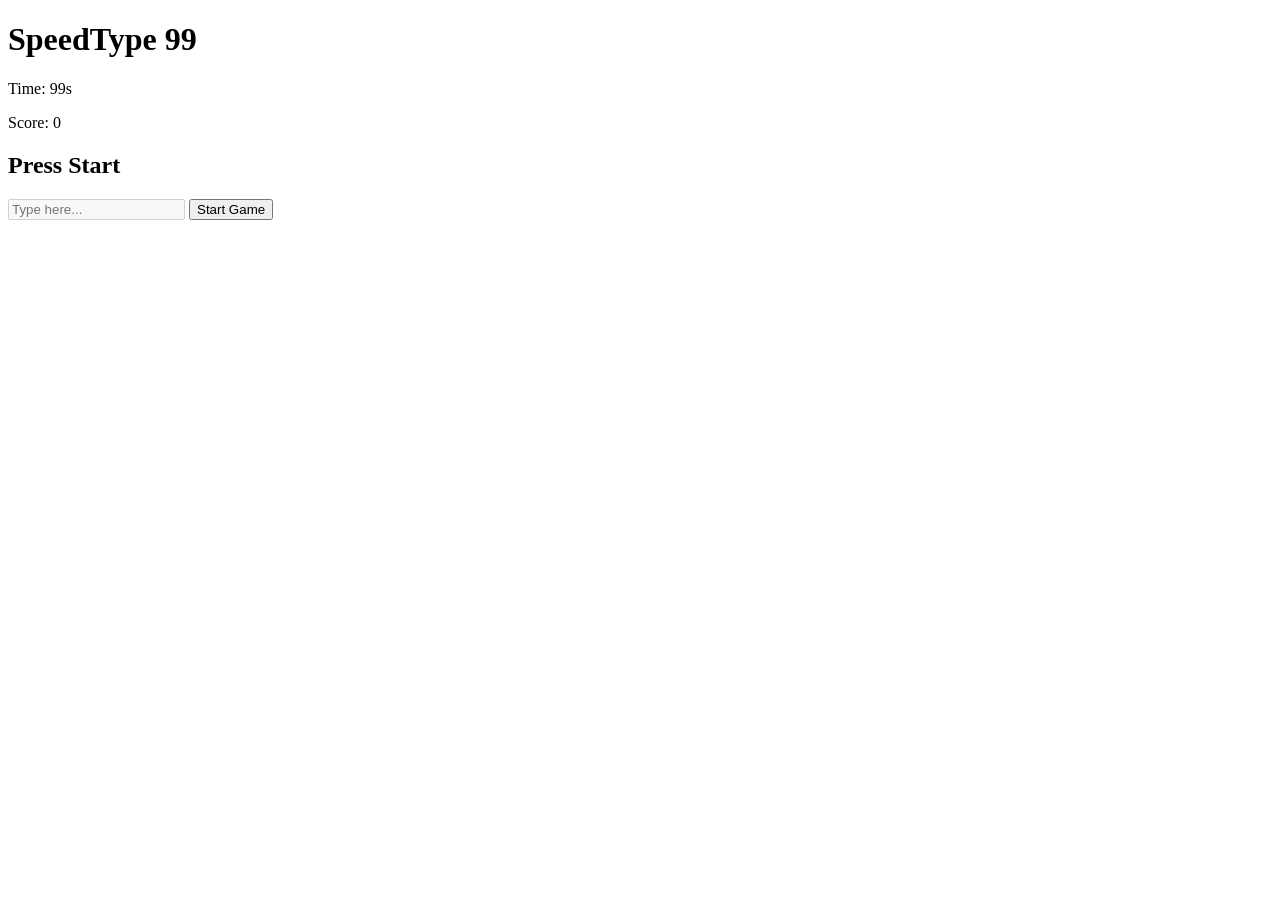
==== index02.html @ 267c3a09 "done" ====
<!DOCTYPE html>
<html>
    <head>
        <meta charset="utf-8">
        <meta name="viewport" content="width=device-width, initial-scale=1">
        <meta name="author" content="Ivan Chijindu">
        <meta name="description" content="Myfirst web page">
        <meta name="keywords" content="html, css, web, web development, javascript">
        <link rel="icon" href="./assets/media/Green-sky-Northern-Lights.jpg" type="image/x-icon">
        <script src="./assets/scripts/app.js" type="module"></script>
        <title>Fast-Typing Game</title>
        <link rel="stylesheet" href="./assets/styles/styles02.css" media="all">
    </head>
    <body>
        <h1>SpeedType 99</h1>

        <div id="game">
            <p>Time: <span id="time">99</span>s</p>
            <p>Score: <span id="score">0</span></p>

            <h2 id="word">Press Start</h2>

            <input type="text" id="input" placeholder="Type here..." disabled>

            <button id="startBtn">Start Game</button>
        </div>

        <audio id="bgMusic" src="music.mp3" loop></audio>

        <script src="script.js"></script>
    </body>
</html>
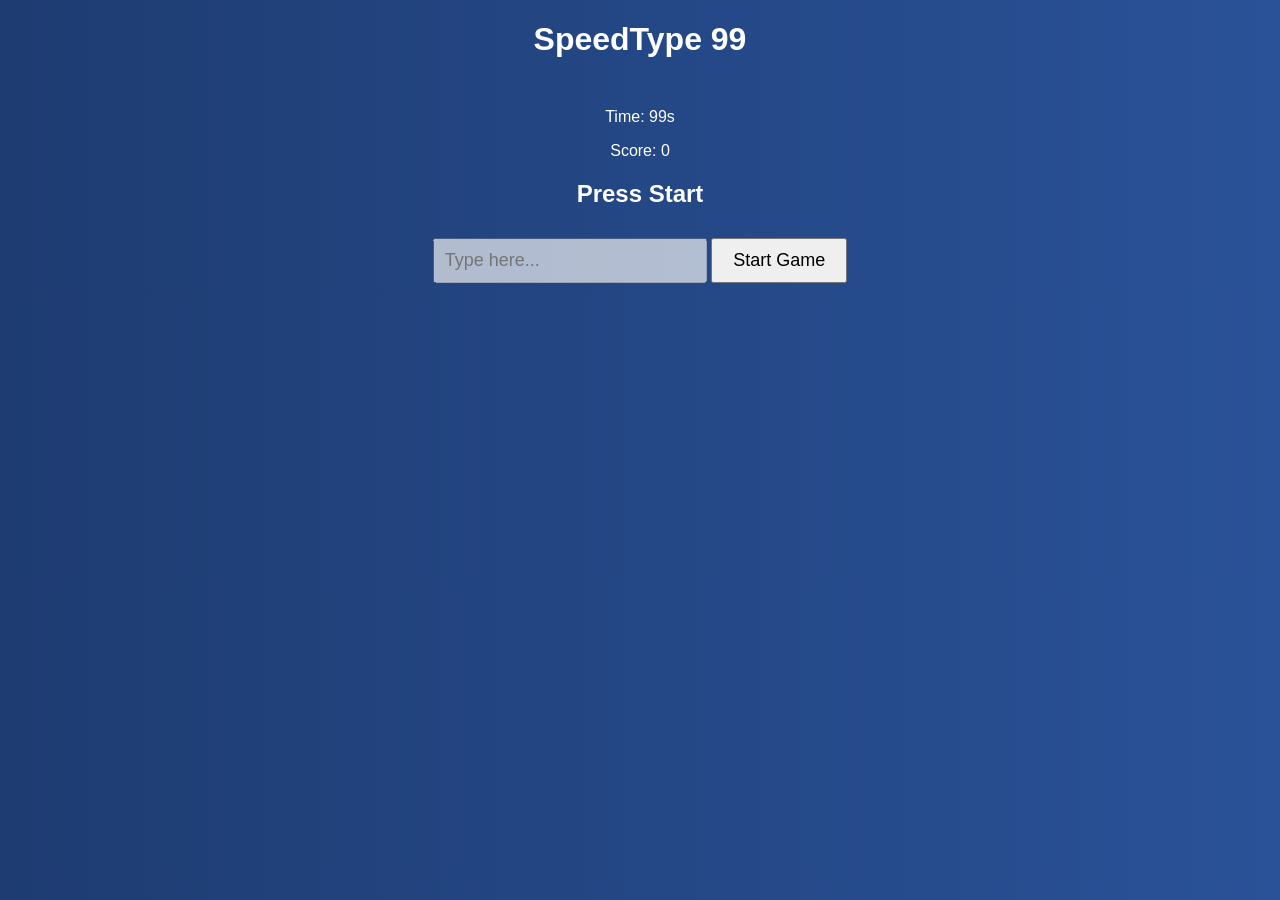
==== commit cb9595ae: "transferring codes that are needed" ====
--- a/index02.html
+++ b/index02.html
@@ -9,7 +9,7 @@
         <link rel="icon" href="./assets/media/Green-sky-Northern-Lights.jpg" type="image/x-icon">
         <script src="./assets/scripts/app.js" type="module"></script>
         <title>Fast-Typing Game</title>
-        <link rel="stylesheet" href="./assets/styles/styles02.css" media="all">
+        <link rel="stylesheet" href="./assets/style/styles02.css" media="all">
     </head>
     <body>
         <h1>SpeedType 99</h1>
--- a/assets/style/styles02.css
+++ b/assets/style/styles02.css
@@ -0,0 +1,33 @@
+@charset "utf-8";
+
+body {
+    font-family: Arial;
+    text-align: center;
+    background: linear-gradient(to right, #1e3c72, #2a5298);
+    color: white;
+}
+
+#game {
+    margin-top: 50px;
+}
+
+input {
+    padding: 10px;
+    font-size: 18px;
+    width: 250px;
+}
+
+button {
+    padding: 10px 20px;
+    font-size: 18px;
+    margin-top: 10px;
+    cursor: pointer;
+}
+
+.correct {
+    color: lightgreen;
+}
+
+.wrong {
+    color: red;
+}
